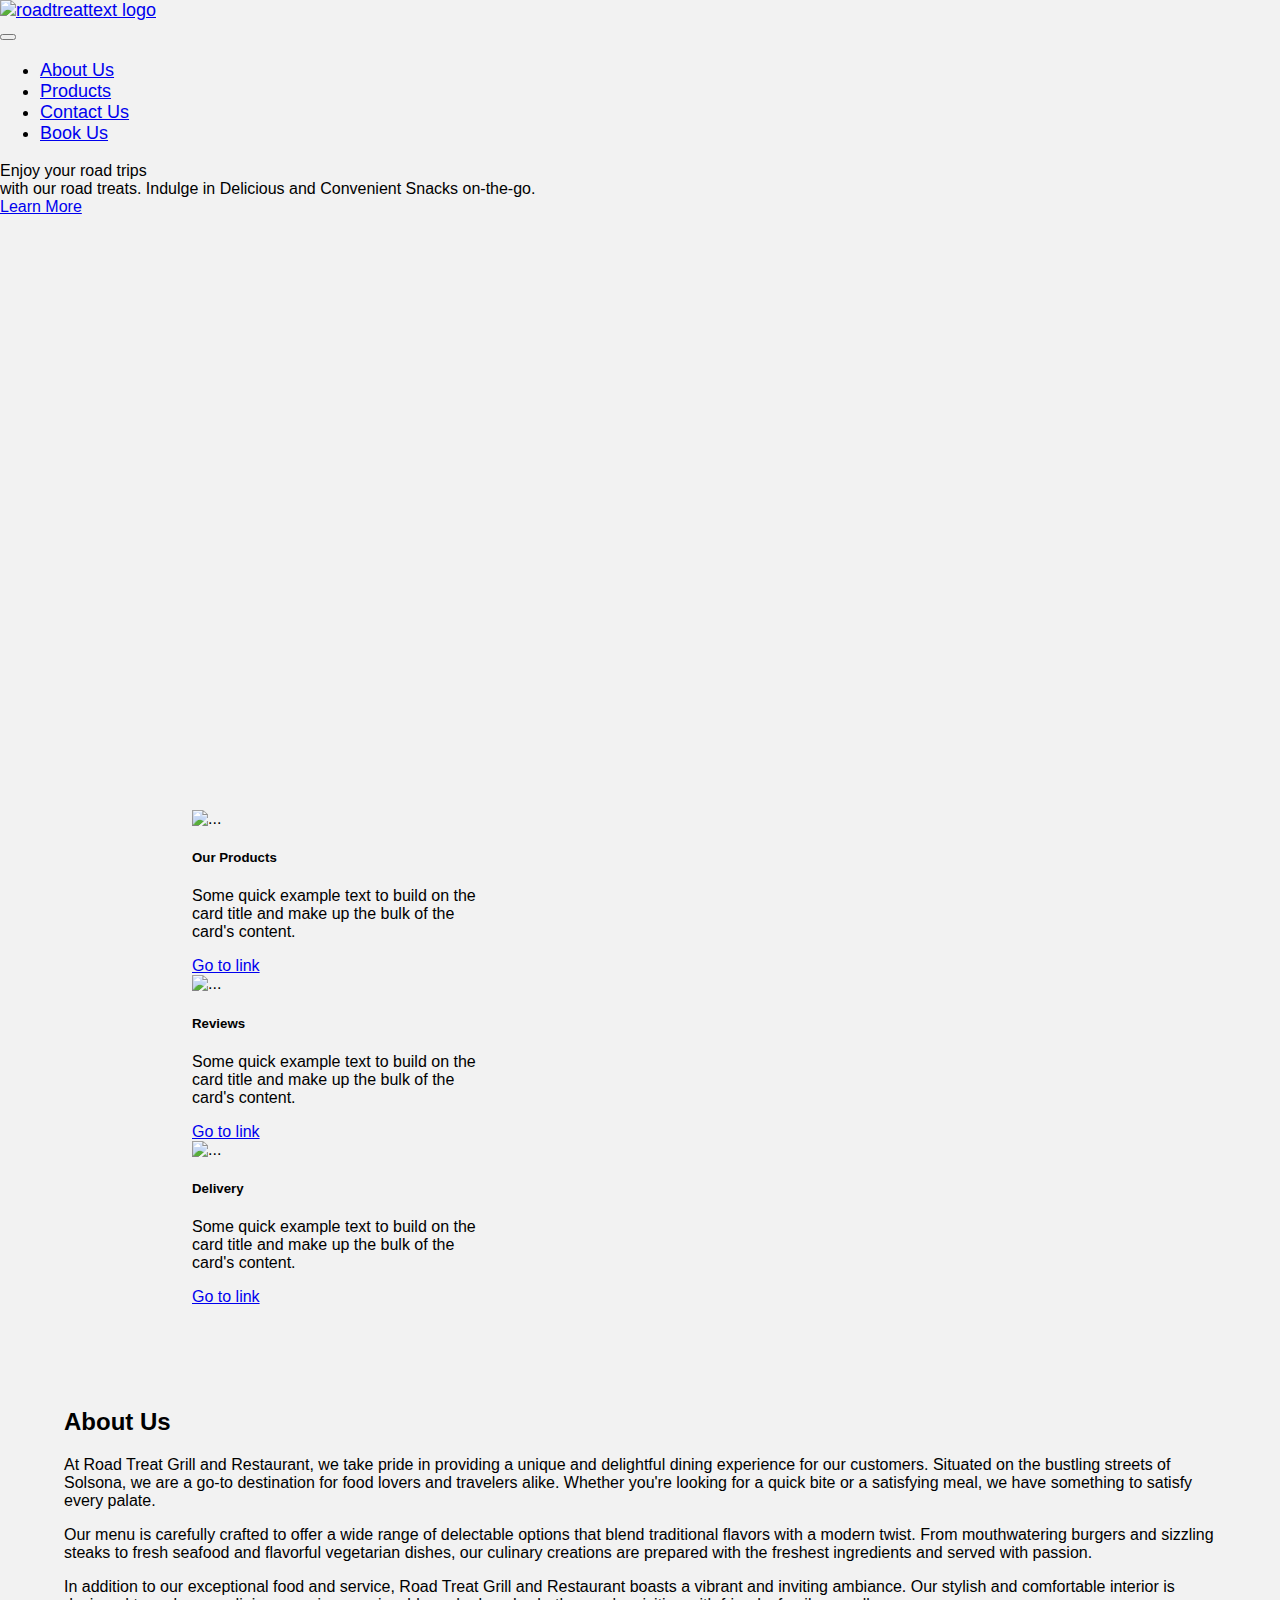
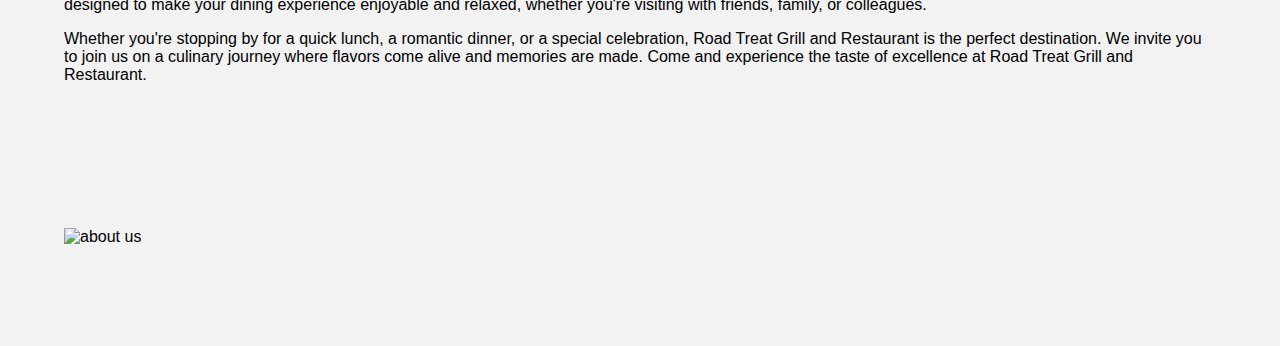
==== index.html @ 31e647b1 "fixed cards" ====
<!DOCTYPE html>
<html lang="en">
<head>
    <meta charset="UTF-8">
    <meta http-equiv="X-UA-Compatible" content="IE=edge">
    <meta name="viewport" content="width=device-width, initial-scale=1.0">
    <title>Road Treat Grill and Restaurant</title>
    <link href="https://cdn.jsdelivr.net/npm/bootstrap@5.3.0-alpha3/dist/css/bootstrap.min.css" rel="stylesheet" integrity="sha384-KK94CHFLLe+nY2dmCWGMq91rCGa5gtU4mk92HdvYe+M/SXH301p5ILy+dN9+nJOZ" crossorigin="anonymous">
    <link rel="stylesheet" href="../style.css">
</head>
<body>

    <!-- NavBar -->
    <nav class="navbar navbar-expand-md navbar-dark bg-dark">
        <div class="container-fluid">
            <div class="brandlogo">
            <a class="navbar-brand" href="#">
                <img src="../assets/roadtreattext-wo.png" alt="roadtreattext logo" width="100%" height="70px">
            </a>
            </div>
            <div class="navlinks">
                <button class="navbar-toggler" type="button" data-bs-toggle="collapse" data-bs-target="#navbarNav" aria-controls="navbarNav" aria-expanded="false" aria-label="Toggle navigation">
                <span class="navbar-toggler-icon"></span>
                </button>
                <div class="collapse navbar-collapse" id="navbarNav">
                <ul class="navbar-nav">
                    <li class="nav-item">
                    <a class="nav-link" href="#">About Us</a>
                    </li>
                    <li class="nav-item">
                    <a class="nav-link" href="#">Products</a>
                    </li>
                    <li class="nav-item">
                    <a class="nav-link" href="#">Contact Us</a>
                    </li>
                    <li class="nav-item">
                        <a class="nav-link" href="#">Book Us</a>
                        </li>
                </ul>
                </div>
            </div>
        </div>
    </nav>
   

    <!-- Hero -->
    <section class="hero-section">
        <div class="row" id="hero">
            <div class="col-12">
              <div class="hero">
                <div
                  class="h-100 d-flex flex-column justify-content-center align-items-center"
                >
                  <span class="h1 text-white">Enjoy your road trips <br> with our road treats.</span>
                    <span class="h5 text-white">Indulge in Delicious and Convenient Snacks on-the-go.</span>
                    <br>
                  <a href="#about" class="btn btn-primary btn-lg">Learn More</a>
                </div>
              </div>
    </section>

    <br>

    <!-- Cards -->
    <section class="cards d-flex justify-content-around" >
        <div class="card">
            <img src="../assets/products.jpg" class="card-img-top" alt="...">
            <div class="card-body">
              <h5 class="card-title">Our Products</h5>
              <p class="card-text">Some quick example text to build on the card title and make up the bulk of the card's content.</p>
              <a href="#" class="btn btn-primary">Go to link</a>
            </div>
          </div>

          <div class="card">
            <img src="../assets/reviews.jpg" class="card-img-top" alt="...">
            <div class="card-body">
              <h5 class="card-title">Reviews</h5>
              <p class="card-text">Some quick example text to build on the card title and make up the bulk of the card's content.</p>
              <a href="#" class="btn btn-primary">Go to link</a>
            </div>
          </div>

          <div class="card">
            <img src="../assets/delivery.jpeg" class="card-img-top" alt="...">
            <div class="card-body">
              <h5 class="card-title">Delivery</h5>
              <p class="card-text">Some quick example text to build on the card title and make up the bulk of the card's content.</p>
              <a href="#" class="btn btn-primary">Go to link</a>
            </div>
          </div>
        
    </section>
        

    <br>

    <!-- About Us -->
    <section>
        <div id="about">
            <div class="row">
              <div class="cont col-sm-6">
                <h2>About Us</h2>
                <p>At Road Treat Grill and Restaurant, we take pride in providing a unique and delightful dining experience for our customers. Situated on the bustling streets of Solsona, we are a go-to destination for food lovers and travelers alike. Whether you're looking for a quick bite or a satisfying meal, we have something to satisfy every palate.</p>
                <p>Our menu is carefully crafted to offer a wide range of delectable options that blend traditional flavors with a modern twist. From mouthwatering burgers and sizzling steaks to fresh seafood and flavorful vegetarian dishes, our culinary creations are prepared with the freshest ingredients and served with passion.</p>
                <p>In addition to our exceptional food and service, Road Treat Grill and Restaurant boasts a vibrant and inviting ambiance. Our stylish and comfortable interior is designed to make your dining experience enjoyable and relaxed, whether you're visiting with friends, family, or colleagues.</p>
                <p>Whether you're stopping by for a quick lunch, a romantic dinner, or a special celebration, Road Treat Grill and Restaurant is the perfect destination. We invite you to join us on a culinary journey where flavors come alive and memories are made. Come and experience the taste of excellence at Road Treat Grill and Restaurant.</p>
              </div>
              <div class="cont col-sm-6">
                <img src="/assets/aboutus.jpg" alt="about us" width="100%" height="100%">
              </div>
            </div>
        </div>
    </section>

    <br>

    <footer class="bg-dark d-flex justify-content-center">
        <div class="footer image">
            <img src="/assets/roadtreattext-wo.png" alt="">
        </div>
      
    </footer>

    <script src="https://cdn.jsdelivr.net/npm/bootstrap@5.3.0-alpha3/dist/js/bootstrap.bundle.min.js" integrity="sha384-ENjdO4Dr2bkBIFxQpeoTz1HIcje39Wm4jDKdf19U8gI4ddQ3GYNS7NTKfAdVQSZe" crossorigin="anonymous"></script>
</body>
</html>
---- style.css ----
body {
    background-color: #f2f2f2;
    font-family: 'Roboto', sans-serif;
    margin: 0;
    padding: 0;
}

.navbar {
    font-size: large
}

.navlinks {
    justify-content: flex-end;
}


.hero {
    background-image: url(/assets/herocover.jpeg);
    background-size: cover;
    width: 100%;
    height: 70vh;
  }
  


.column {
    float: left;
    width: 33.33%;
}

.column img {
    margin-top: 50px;
    margin-left: 50px;
    width:50%;
    object-fit: cover;
}

.footertext {
    color: white;
    text-align: center;
    padding: 1%;
}

.cards {
    margin-left: 15%;
    margin-right: 15%;
}

.cont {
    padding: 5%;
}

.card {
    width: 18rem;
}
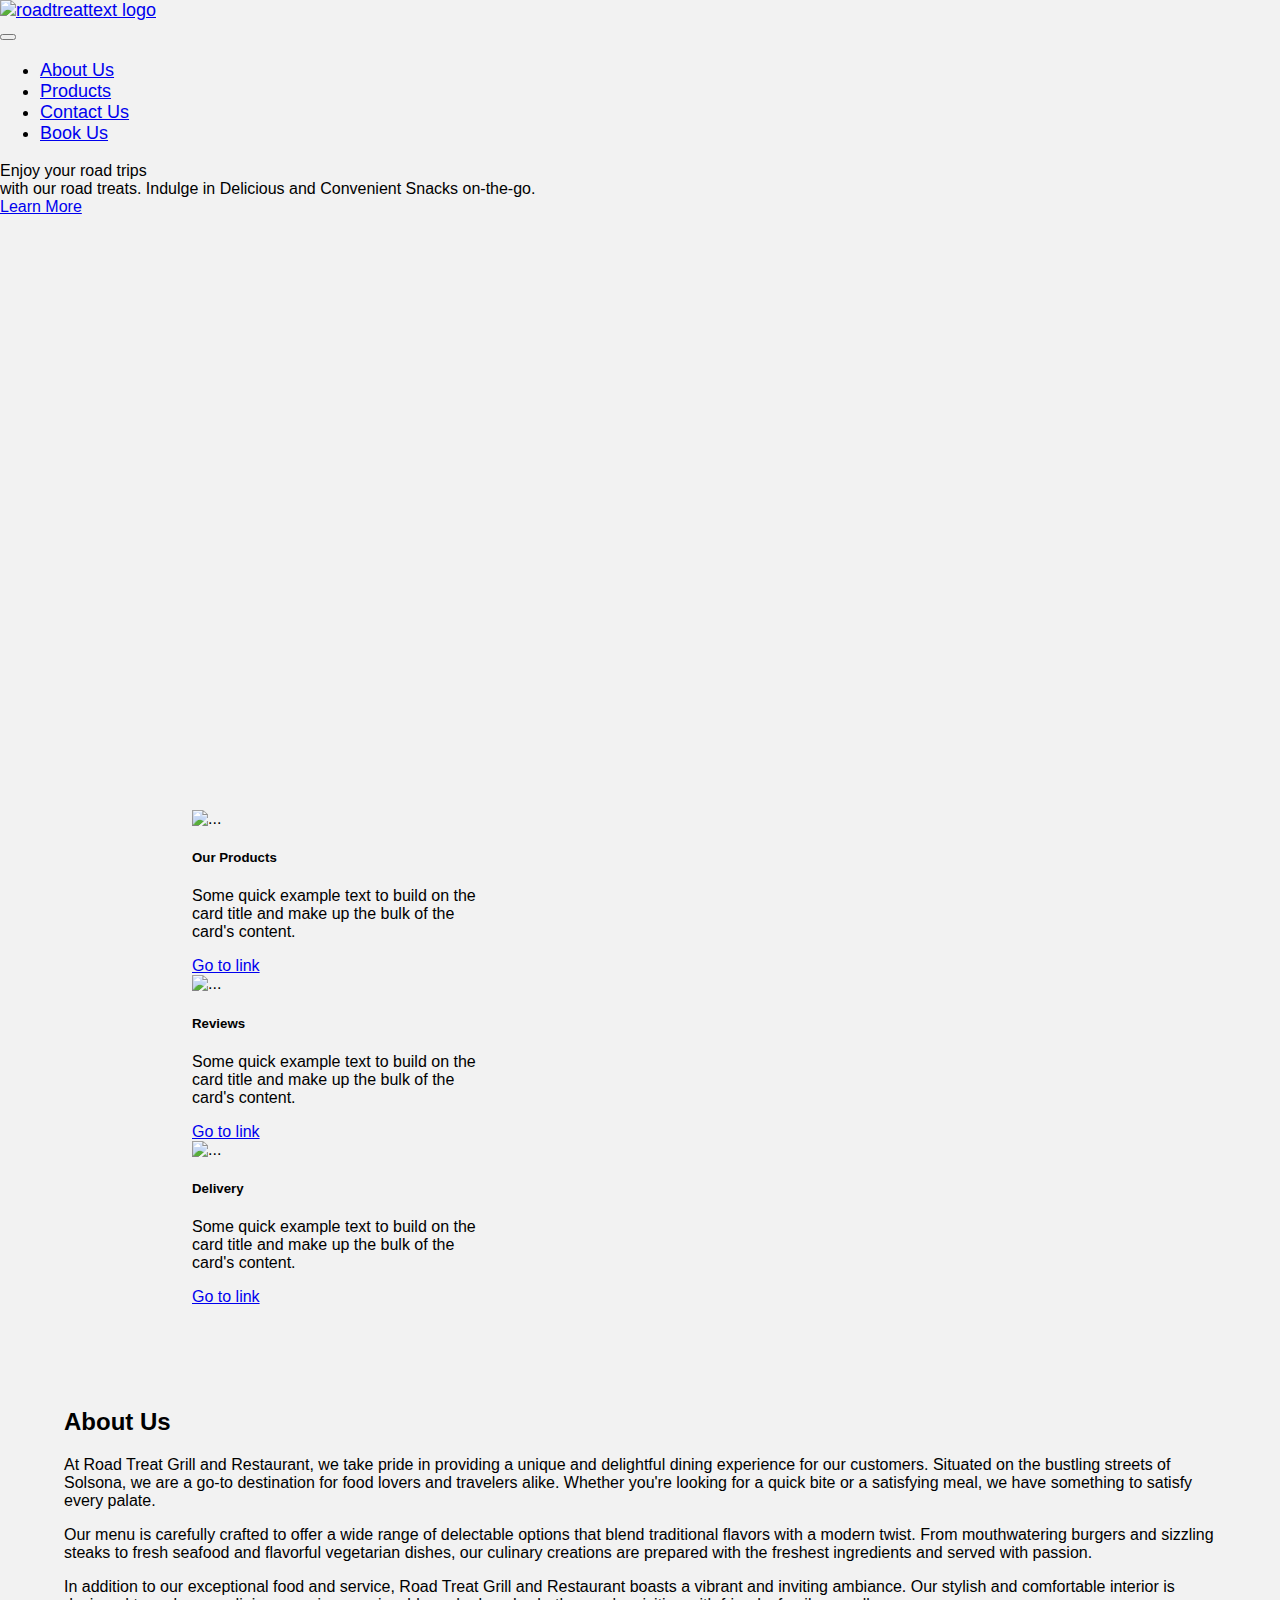
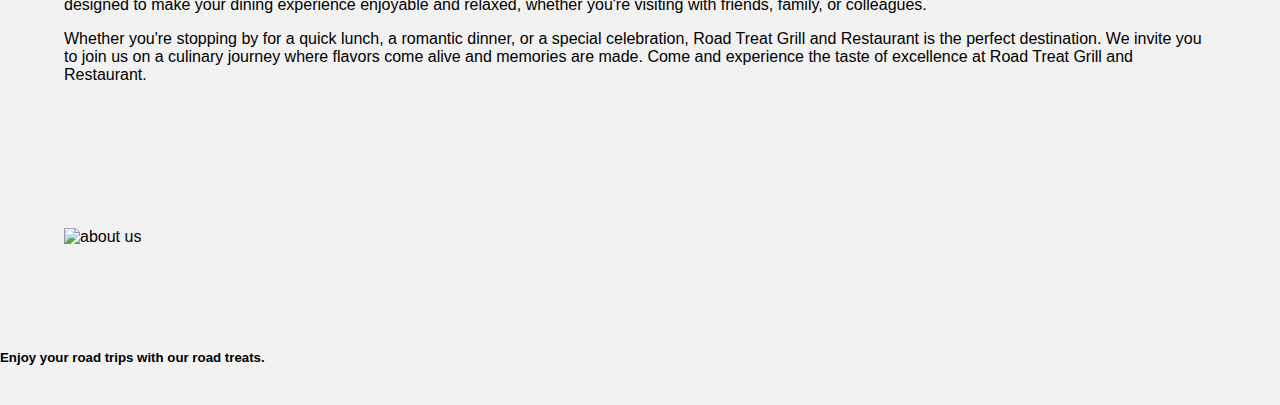
==== commit ba9857f7: "updated some changes on code" ====
--- a/index.html
+++ b/index.html
@@ -107,7 +107,7 @@
                 <p>Whether you're stopping by for a quick lunch, a romantic dinner, or a special celebration, Road Treat Grill and Restaurant is the perfect destination. We invite you to join us on a culinary journey where flavors come alive and memories are made. Come and experience the taste of excellence at Road Treat Grill and Restaurant.</p>
               </div>
               <div class="cont col-sm-6">
-                <img src="/assets/aboutus.jpg" alt="about us" width="100%" height="100%">
+                <img src="../assets/aboutus.jpg" alt="about us" width="100%" height="100%">
               </div>
             </div>
         </div>
@@ -115,11 +115,14 @@
 
     <br>
 
-    <footer class="bg-dark d-flex justify-content-center">
-        <div class="footer image">
-            <img src="/assets/roadtreattext-wo.png" alt="">
+    <footer class="bg-dark d-flex">
+        <div class="footer">
+          <h5 class="text-white">Enjoy your road trips with our road treats.</h5>
         </div>
-      
+          <div class="footerimg">
+            <img src="../assets/roadtreattext-wo.png" alt="">
+          </div>
+        </div>
     </footer>
 
     <script src="https://cdn.jsdelivr.net/npm/bootstrap@5.3.0-alpha3/dist/js/bootstrap.bundle.min.js" integrity="sha384-ENjdO4Dr2bkBIFxQpeoTz1HIcje39Wm4jDKdf19U8gI4ddQ3GYNS7NTKfAdVQSZe" crossorigin="anonymous"></script>
--- a/style.css
+++ b/style.css
@@ -52,4 +52,9 @@
 
 .card {
     width: 18rem;
+}
+
+.footerimg {
+    height: 10%;
+    justify-content: flex-end;
 }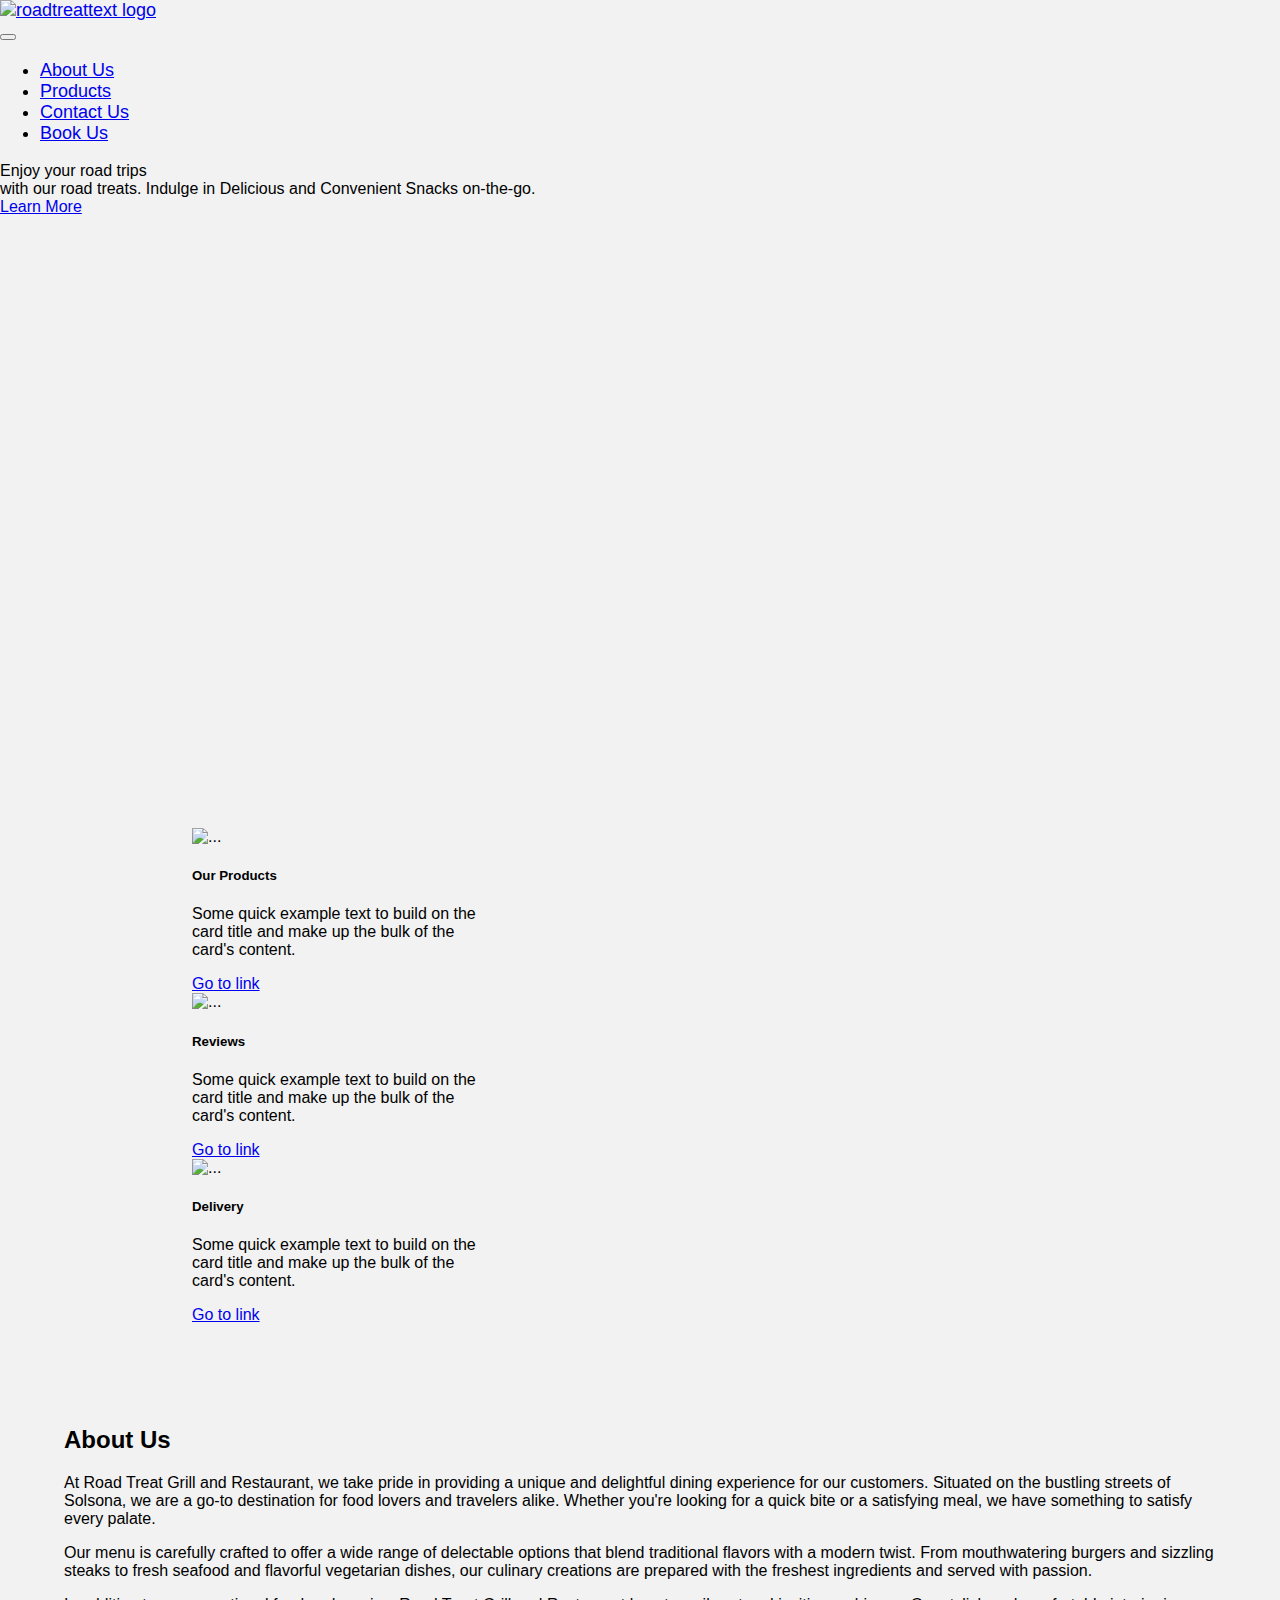
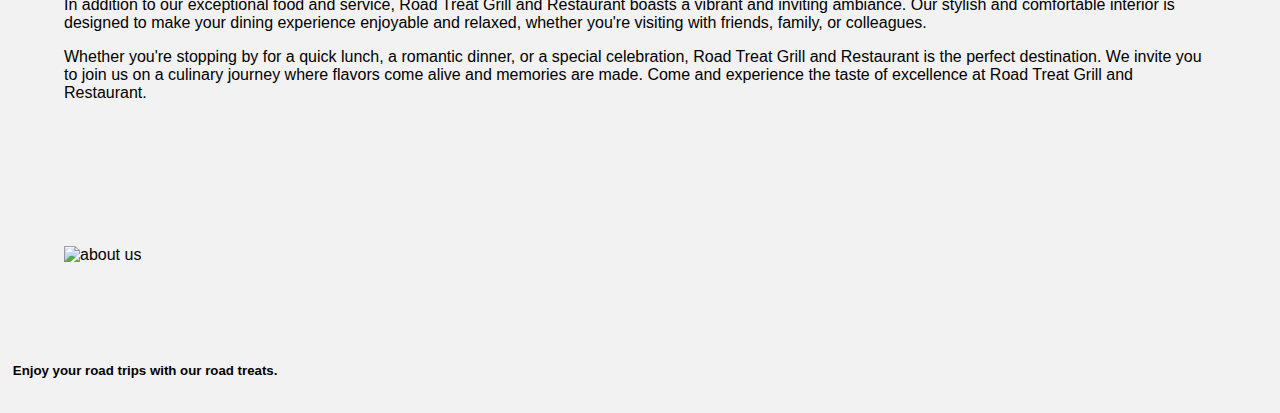
==== commit f051e51b: "made some minor revisions" ====
--- a/index.html
+++ b/index.html
@@ -59,7 +59,7 @@
               </div>
     </section>
 
-    <br>
+    <br><br>
 
     <!-- Cards -->
     <section class="cards d-flex justify-content-around" >
@@ -113,17 +113,10 @@
         </div>
     </section>
 
-    <br>
+    <footer class="bg-dark">
+        <h5 class="text-white text-center">Enjoy your road trips with our road treats.</h5>
+    </footer>
 
-    <footer class="bg-dark d-flex">
-        <div class="footer">
-          <h5 class="text-white">Enjoy your road trips with our road treats.</h5>
-        </div>
-          <div class="footerimg">
-            <img src="../assets/roadtreattext-wo.png" alt="">
-          </div>
-        </div>
-    </footer>
 
     <script src="https://cdn.jsdelivr.net/npm/bootstrap@5.3.0-alpha3/dist/js/bootstrap.bundle.min.js" integrity="sha384-ENjdO4Dr2bkBIFxQpeoTz1HIcje39Wm4jDKdf19U8gI4ddQ3GYNS7NTKfAdVQSZe" crossorigin="anonymous"></script>
 </body>
--- a/style.css
+++ b/style.css
@@ -54,7 +54,7 @@
     width: 18rem;
 }
 
-.footerimg {
-    height: 10%;
-    justify-content: flex-end;
-}+footer {
+    padding: 1%
+}
+  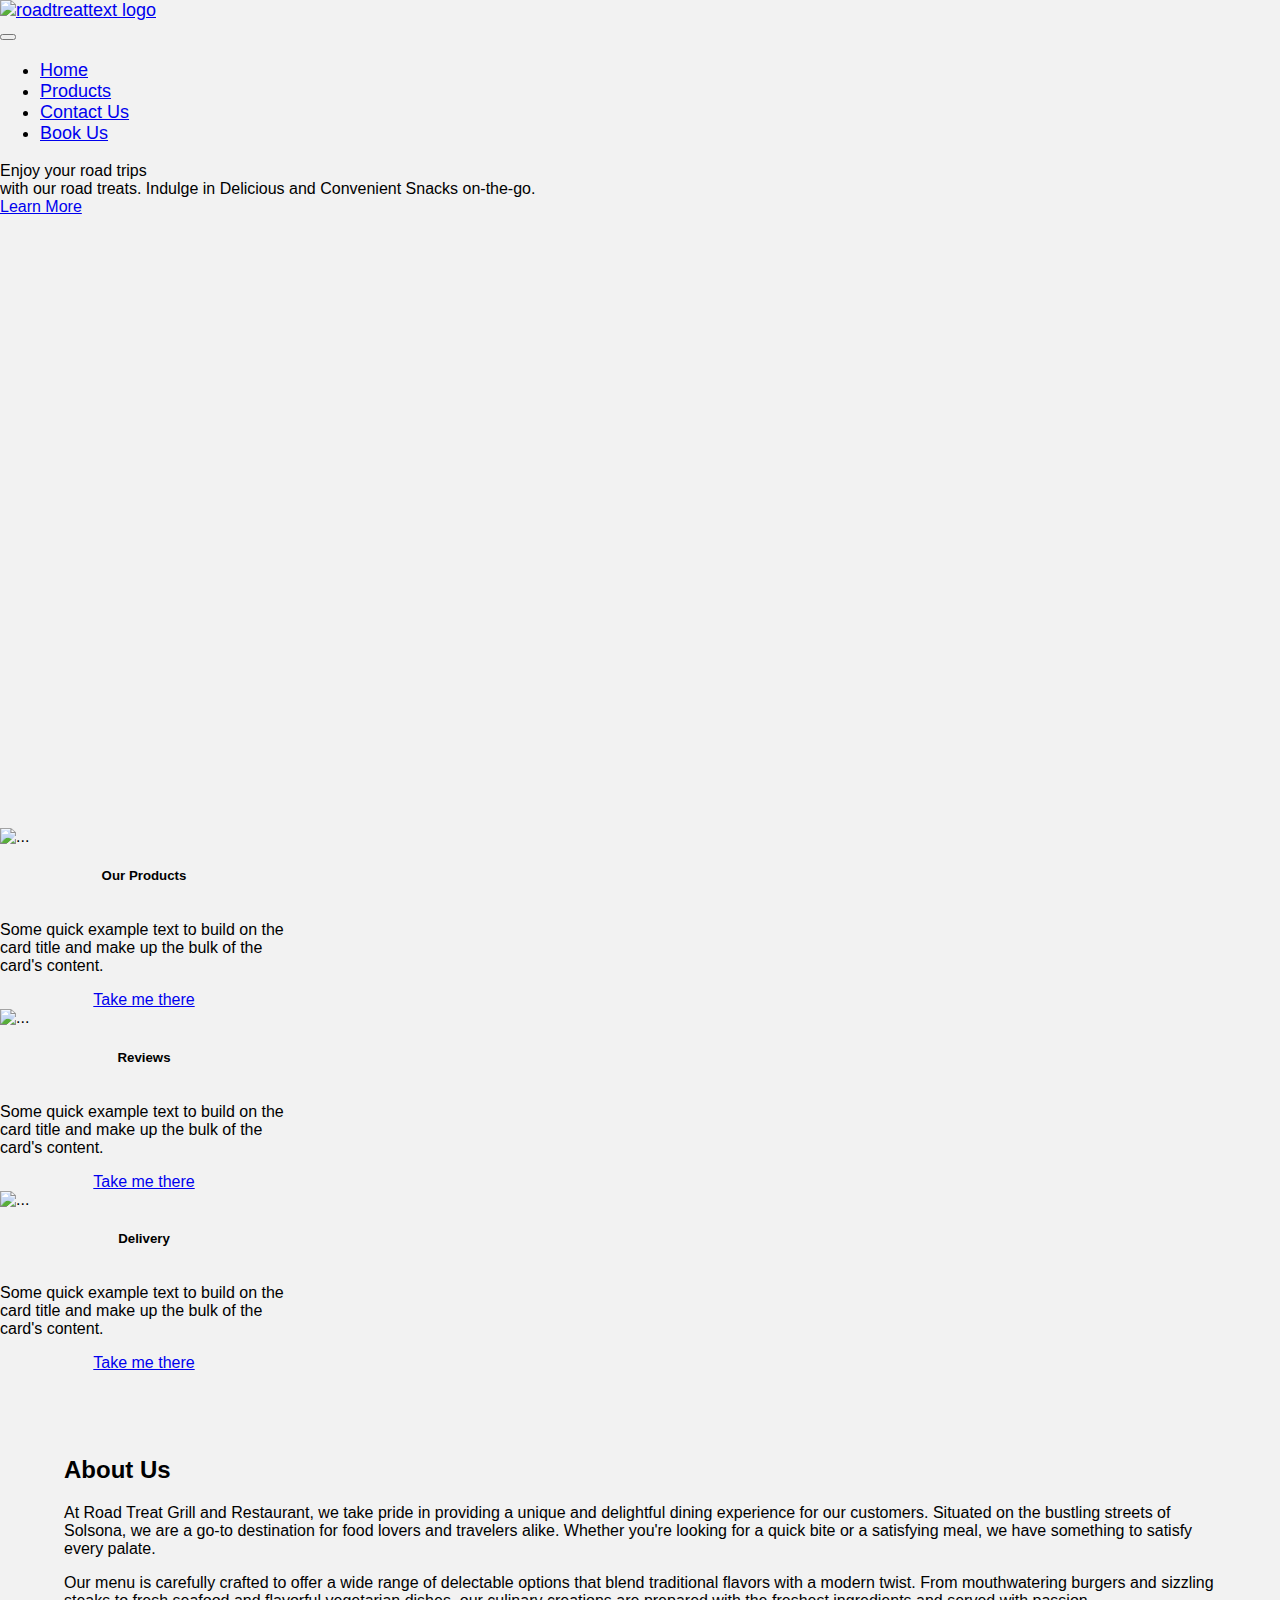
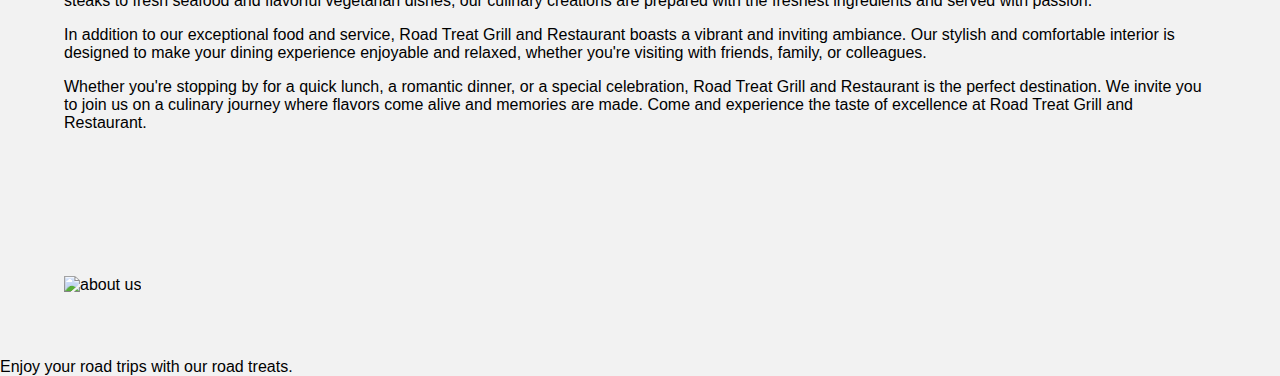
==== commit bbb1c8f1: "made changes on the layouts and links" ====
--- a/index.html
+++ b/index.html
@@ -6,16 +6,16 @@
     <meta name="viewport" content="width=device-width, initial-scale=1.0">
     <title>Road Treat Grill and Restaurant</title>
     <link href="https://cdn.jsdelivr.net/npm/bootstrap@5.3.0-alpha3/dist/css/bootstrap.min.css" rel="stylesheet" integrity="sha384-KK94CHFLLe+nY2dmCWGMq91rCGa5gtU4mk92HdvYe+M/SXH301p5ILy+dN9+nJOZ" crossorigin="anonymous">
-    <link rel="stylesheet" href="../style.css">
+    <link rel="stylesheet" href="style.css">
 </head>
 <body>
 
     <!-- NavBar -->
-    <nav class="navbar navbar-expand-md navbar-dark bg-dark">
+    <nav class="navbar navbar-expand-md navbar-dark bg-dark sticky-top">
         <div class="container-fluid">
             <div class="brandlogo">
-            <a class="navbar-brand" href="#">
-                <img src="../assets/roadtreattext-wo.png" alt="roadtreattext logo" width="100%" height="70px">
+            <a class="navbar-brand" href="index.html">
+                <img src="assets/roadtreattext-wo.png" alt="roadtreattext logo" width="100%" height="70px">
             </a>
             </div>
             <div class="navlinks">
@@ -25,13 +25,13 @@
                 <div class="collapse navbar-collapse" id="navbarNav">
                 <ul class="navbar-nav">
                     <li class="nav-item">
-                    <a class="nav-link" href="#">About Us</a>
+                    <a class="nav-link" href="index.html">Home</a>
                     </li>
                     <li class="nav-item">
-                    <a class="nav-link" href="#">Products</a>
+                    <a class="nav-link" href="products.html">Products</a>
                     </li>
                     <li class="nav-item">
-                    <a class="nav-link" href="#">Contact Us</a>
+                    <a class="nav-link" href="contactus.html">Contact Us</a>
                     </li>
                     <li class="nav-item">
                         <a class="nav-link" href="#">Book Us</a>
@@ -62,59 +62,64 @@
     <br><br>
 
     <!-- Cards -->
-    <section class="cards d-flex justify-content-around" >
-        <div class="card">
-            <img src="../assets/products.jpg" class="card-img-top" alt="...">
-            <div class="card-body">
-              <h5 class="card-title">Our Products</h5>
-              <p class="card-text">Some quick example text to build on the card title and make up the bulk of the card's content.</p>
-              <a href="#" class="btn btn-primary">Go to link</a>
-            </div>
+    <section class="row mx-auto container" >
+      <div class="col-4">
+        <div class="card w-100">
+          <img src="assets/products.jpg" class="card-img-top" alt="...">
+          <div class="card-body">
+            <h5 class="card-title">Our Products</h5>
+            <p class="card-text">Some quick example text to build on the card title and make up the bulk of the card's content.</p>
+            <a href="products.html" class="btn btn-primary">Take me there</a>
           </div>
-
-          <div class="card">
-            <img src="../assets/reviews.jpg" class="card-img-top" alt="...">
+        </div>
+      </div>
+    
+      <div class="col-4">
+          <div class="card w-100">
+            <img src="assets/reviews.jpg" class="card-img-top" alt="...">
             <div class="card-body">
               <h5 class="card-title">Reviews</h5>
               <p class="card-text">Some quick example text to build on the card title and make up the bulk of the card's content.</p>
-              <a href="#" class="btn btn-primary">Go to link</a>
+              <a href="#" class="btn btn-primary">Take me there</a>
             </div>
           </div>
+      </div>
 
-          <div class="card">
-            <img src="../assets/delivery.jpeg" class="card-img-top" alt="...">
+      <div class="col-4">
+          <div class="card w-100">
+            <img src="assets/delivery.jpeg" class="card-img-top" alt="...">
             <div class="card-body">
               <h5 class="card-title">Delivery</h5>
               <p class="card-text">Some quick example text to build on the card title and make up the bulk of the card's content.</p>
-              <a href="#" class="btn btn-primary">Go to link</a>
+              <a href="#" class="btn btn-primary">Take me there</a>
             </div>
           </div>
+      </div>
         
     </section>
         
-
-    <br>
-
     <!-- About Us -->
-    <section>
+    <section class="container">
         <div id="about">
             <div class="row">
-              <div class="cont col-sm-6">
+              <div class="cont col-sm-5">
                 <h2>About Us</h2>
                 <p>At Road Treat Grill and Restaurant, we take pride in providing a unique and delightful dining experience for our customers. Situated on the bustling streets of Solsona, we are a go-to destination for food lovers and travelers alike. Whether you're looking for a quick bite or a satisfying meal, we have something to satisfy every palate.</p>
                 <p>Our menu is carefully crafted to offer a wide range of delectable options that blend traditional flavors with a modern twist. From mouthwatering burgers and sizzling steaks to fresh seafood and flavorful vegetarian dishes, our culinary creations are prepared with the freshest ingredients and served with passion.</p>
                 <p>In addition to our exceptional food and service, Road Treat Grill and Restaurant boasts a vibrant and inviting ambiance. Our stylish and comfortable interior is designed to make your dining experience enjoyable and relaxed, whether you're visiting with friends, family, or colleagues.</p>
                 <p>Whether you're stopping by for a quick lunch, a romantic dinner, or a special celebration, Road Treat Grill and Restaurant is the perfect destination. We invite you to join us on a culinary journey where flavors come alive and memories are made. Come and experience the taste of excellence at Road Treat Grill and Restaurant.</p>
               </div>
-              <div class="cont col-sm-6">
-                <img src="../assets/aboutus.jpg" alt="about us" width="100%" height="100%">
+              <div class="cont col-sm-7">
+                <img src="assets/aboutus.jpg" alt="about us" width="100%" height="100%">
               </div>
             </div>
         </div>
     </section>
 
     <footer class="bg-dark">
-        <h5 class="text-white text-center">Enjoy your road trips with our road treats.</h5>
+        <div class="text-white text-center">
+          Enjoy your road trips with our road treats.
+        </div>
     </footer>
 
 
--- a/style.css
+++ b/style.css
@@ -15,7 +15,7 @@
 
 
 .hero {
-    background-image: url(/assets/herocover.jpeg);
+    background-image: url(assets/herocover.jpeg);
     background-size: cover;
     width: 100%;
     height: 70vh;
@@ -41,11 +41,6 @@
     padding: 1%;
 }
 
-.cards {
-    margin-left: 15%;
-    margin-right: 15%;
-}
-
 .cont {
     padding: 5%;
 }
@@ -54,7 +49,32 @@
     width: 18rem;
 }
 
-footer {
-    padding: 1%
+.pad {
+    padding: 2rem;
 }
-  +
+
+.carousel-caption {
+
+    color: black;
+    margin: auto;
+}
+
+.contact {
+    padding: 5% 5% 5% 5%;
+    background-color: #f2f2f2;
+}
+
+.contact-top {
+    position: relative;
+    text-align: center;
+    color: black;
+    font-size: large;
+}
+
+.card-body {
+    display: flex;
+    flex-direction: column;
+    align-items: center;
+    justify-content: center;
+  }
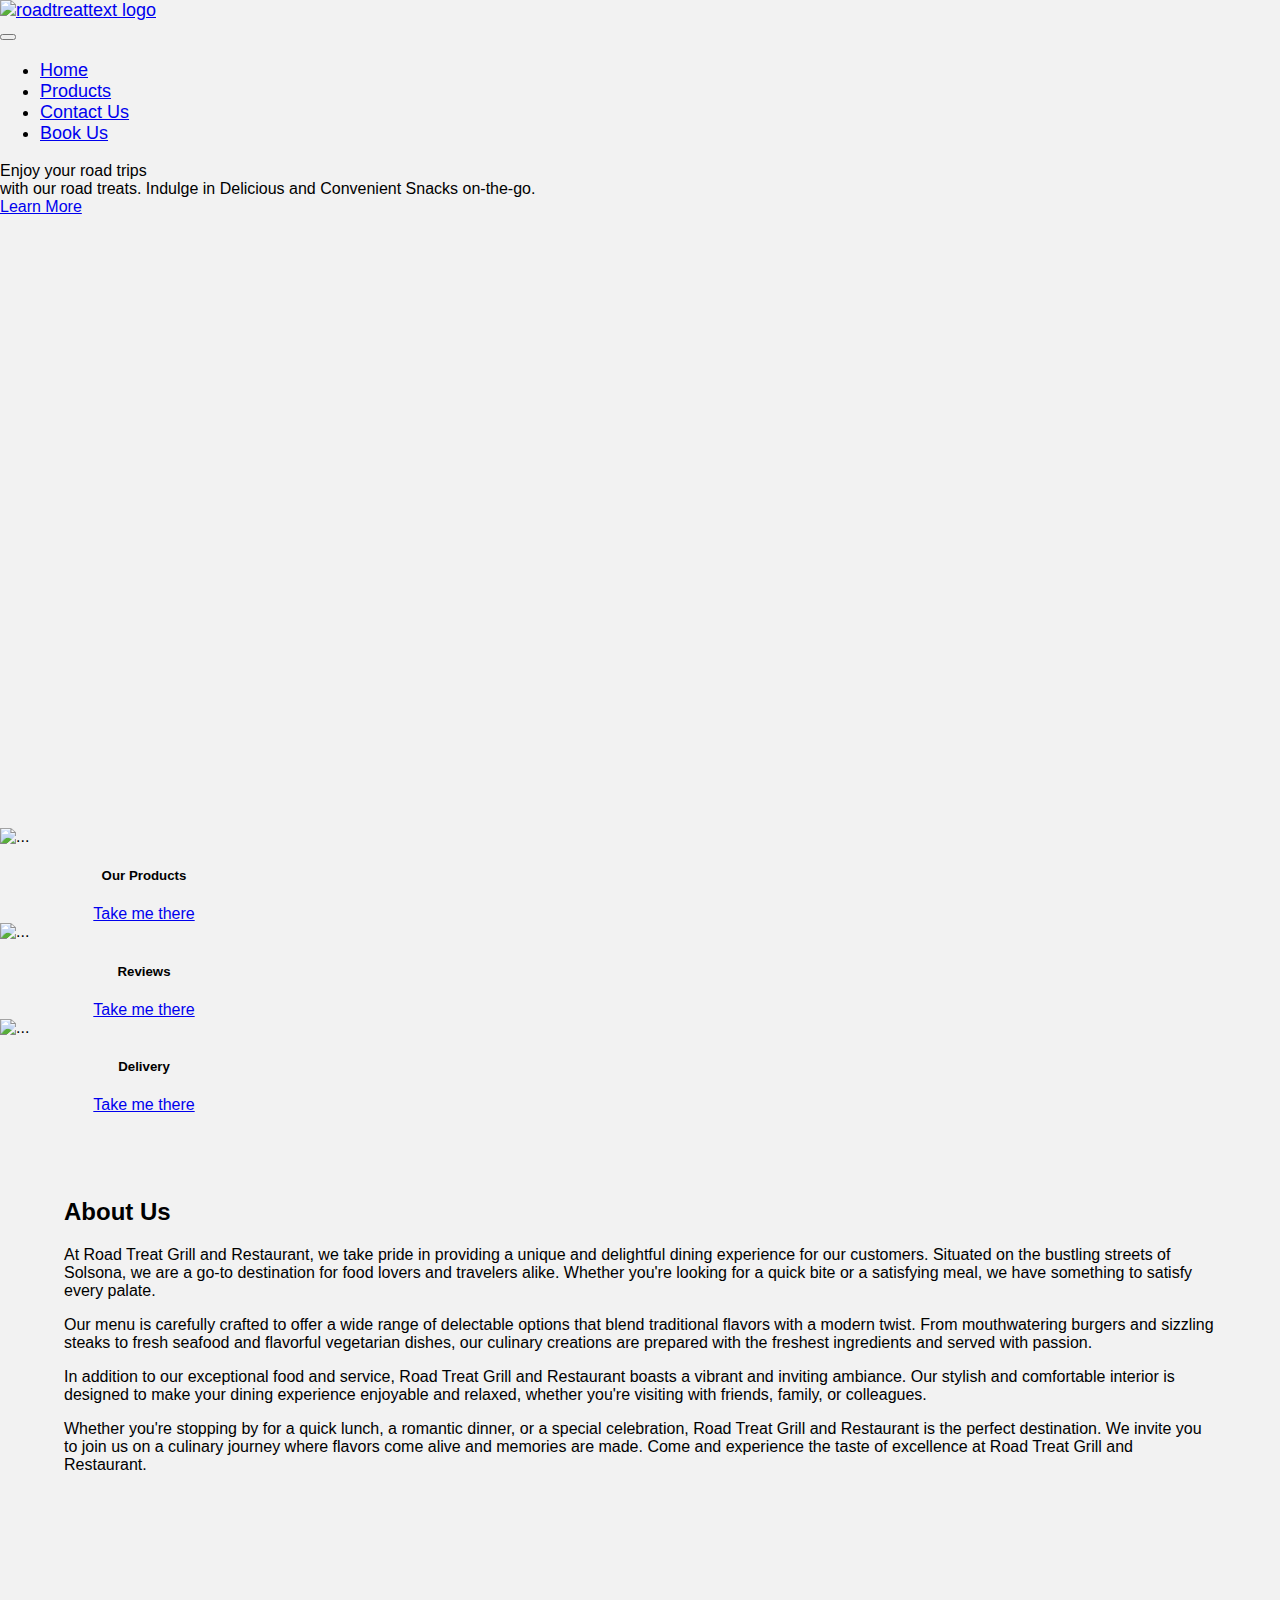
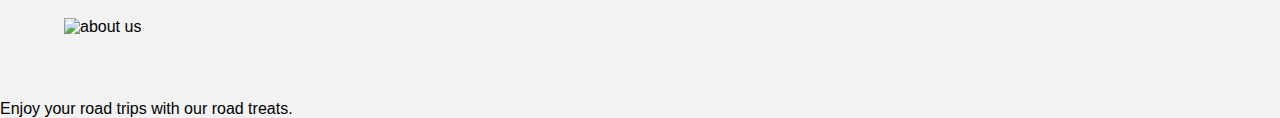
==== commit 4c6bb5bc: "done for today. fixed homepage" ====
--- a/index.html
+++ b/index.html
@@ -67,8 +67,7 @@
         <div class="card w-100">
           <img src="assets/products.jpg" class="card-img-top" alt="...">
           <div class="card-body">
-            <h5 class="card-title">Our Products</h5>
-            <p class="card-text">Some quick example text to build on the card title and make up the bulk of the card's content.</p>
+            <h5 class="card-title">Our Products</h5>           
             <a href="products.html" class="btn btn-primary">Take me there</a>
           </div>
         </div>
@@ -78,8 +77,7 @@
           <div class="card w-100">
             <img src="assets/reviews.jpg" class="card-img-top" alt="...">
             <div class="card-body">
-              <h5 class="card-title">Reviews</h5>
-              <p class="card-text">Some quick example text to build on the card title and make up the bulk of the card's content.</p>
+              <h5 class="card-title">Reviews</h5>             
               <a href="#" class="btn btn-primary">Take me there</a>
             </div>
           </div>
@@ -89,8 +87,7 @@
           <div class="card w-100">
             <img src="assets/delivery.jpeg" class="card-img-top" alt="...">
             <div class="card-body">
-              <h5 class="card-title">Delivery</h5>
-              <p class="card-text">Some quick example text to build on the card title and make up the bulk of the card's content.</p>
+              <h5 class="card-title">Delivery</h5>              
               <a href="#" class="btn btn-primary">Take me there</a>
             </div>
           </div>
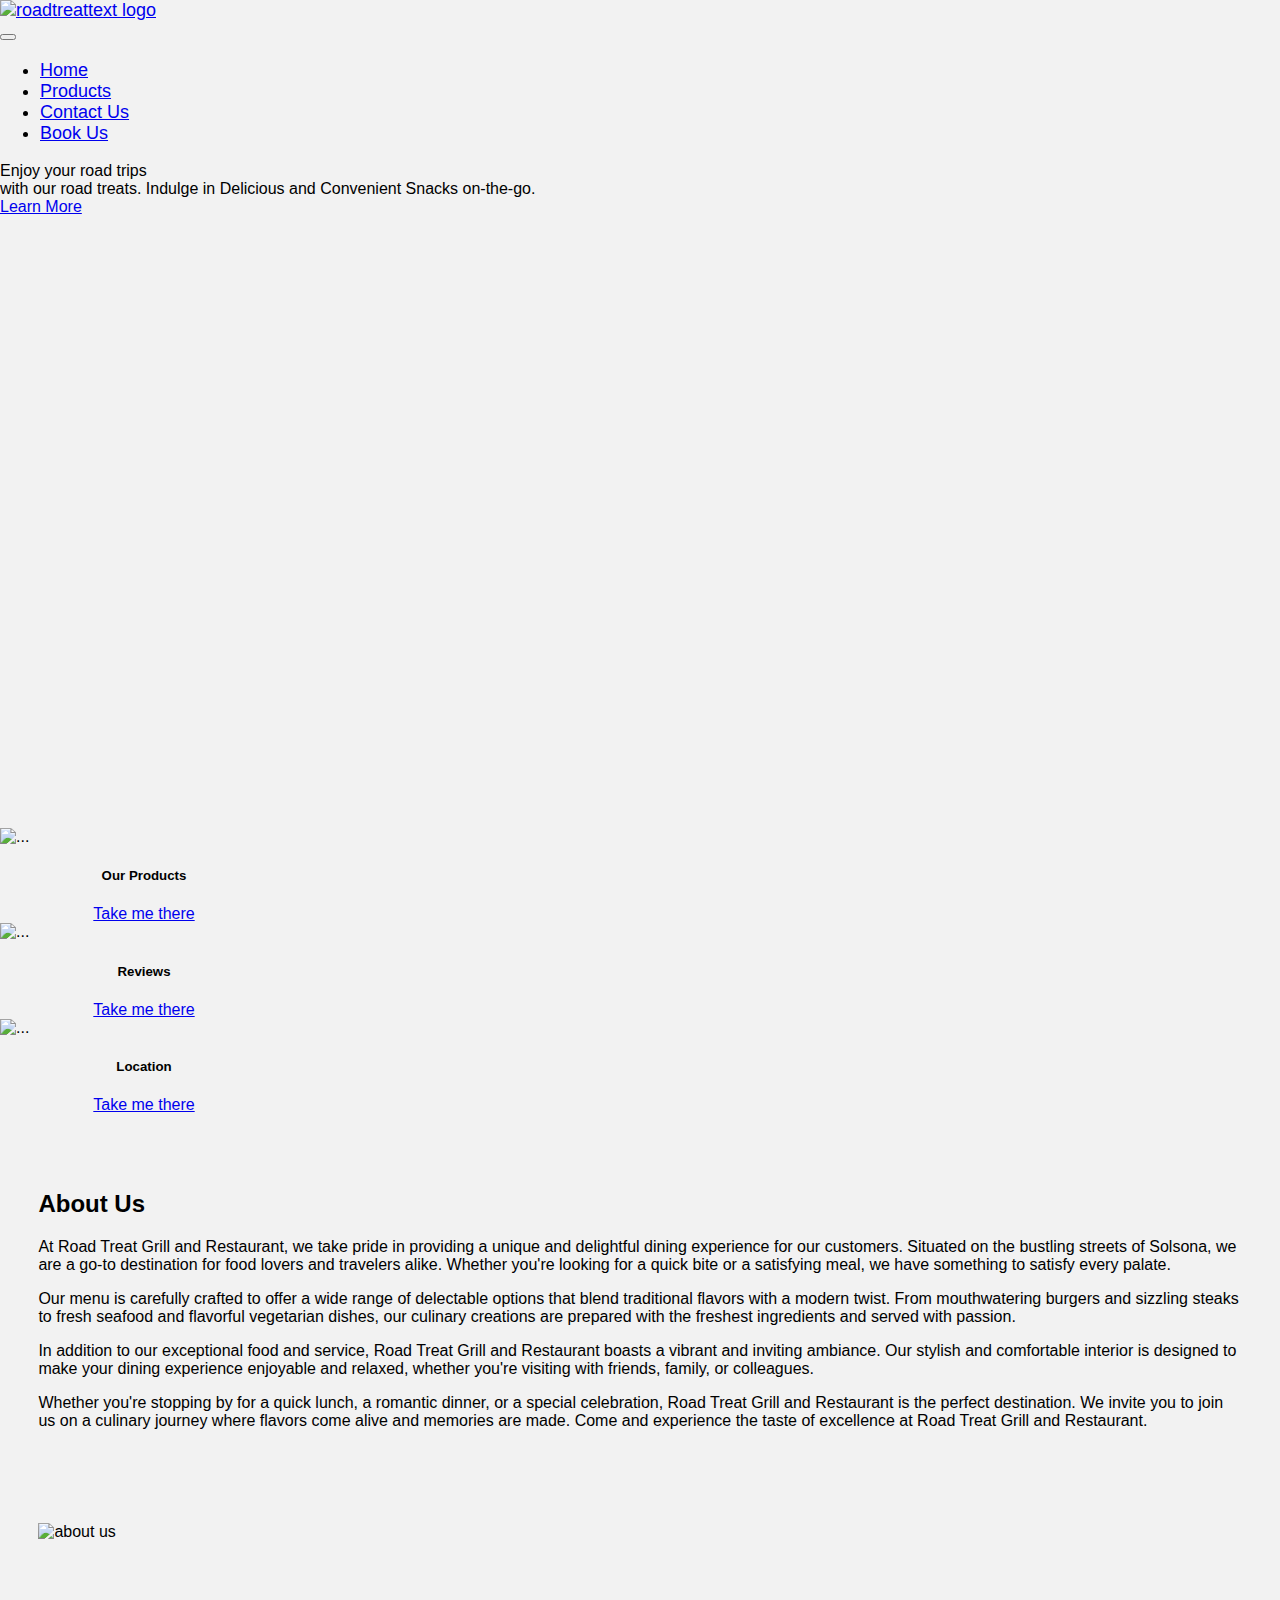
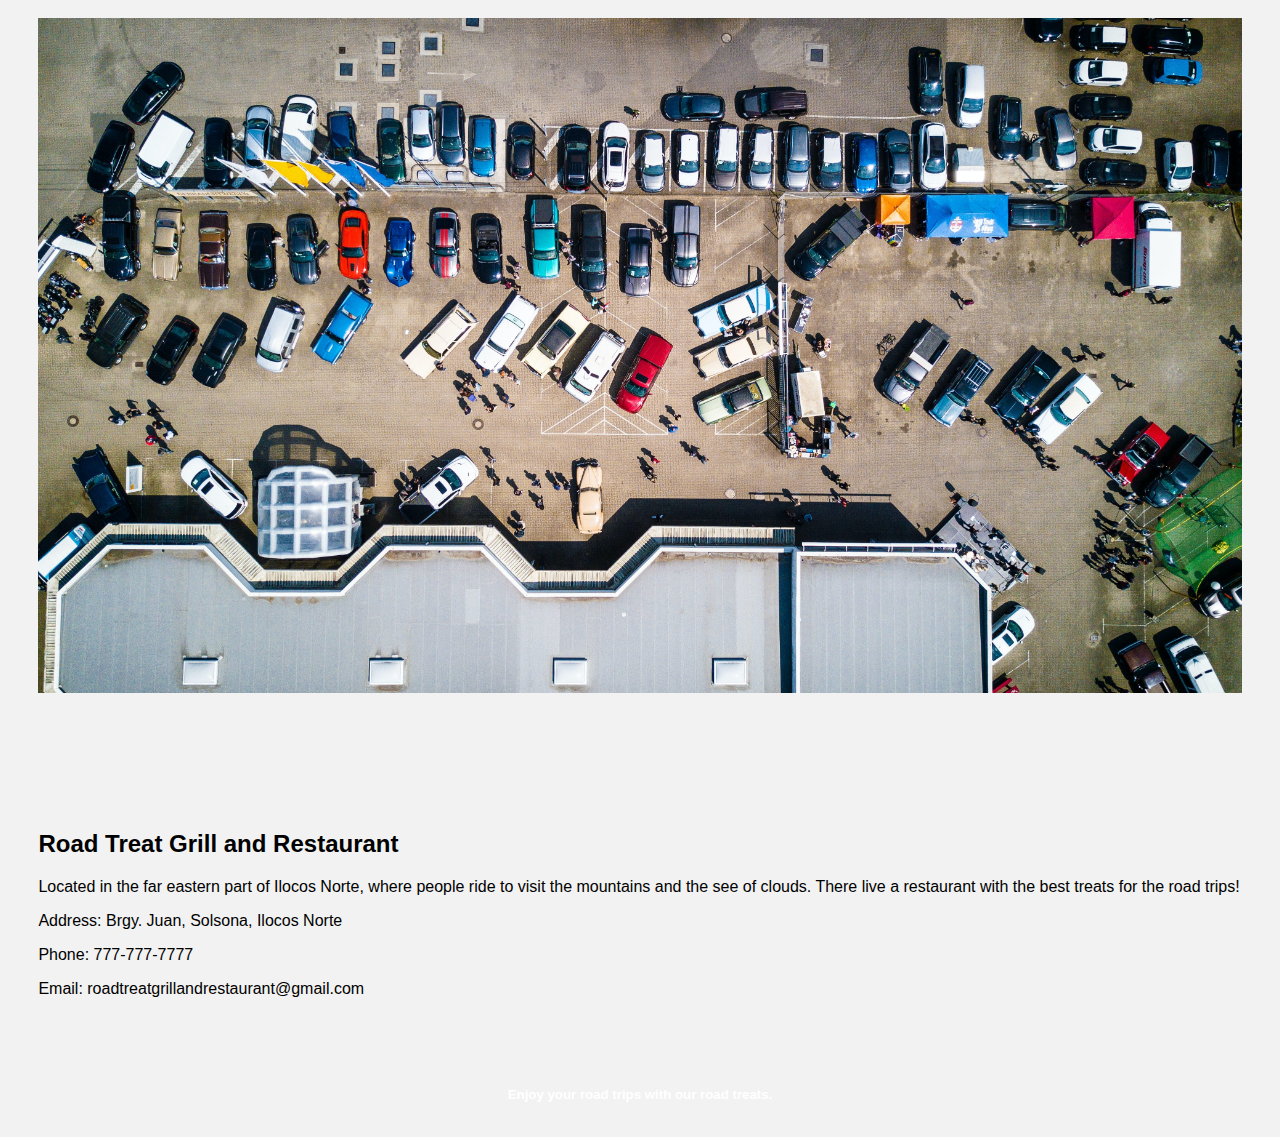
==== commit 1daa403c: "updated all pages footer" ====
--- a/index.html
+++ b/index.html
@@ -10,53 +10,50 @@
 </head>
 <body>
 
-    <!-- NavBar -->
-    <nav class="navbar navbar-expand-md navbar-dark bg-dark sticky-top">
-        <div class="container-fluid">
-            <div class="brandlogo">
-            <a class="navbar-brand" href="index.html">
-                <img src="assets/roadtreattext-wo.png" alt="roadtreattext logo" width="100%" height="70px">
-            </a>
-            </div>
-            <div class="navlinks">
-                <button class="navbar-toggler" type="button" data-bs-toggle="collapse" data-bs-target="#navbarNav" aria-controls="navbarNav" aria-expanded="false" aria-label="Toggle navigation">
-                <span class="navbar-toggler-icon"></span>
-                </button>
-                <div class="collapse navbar-collapse" id="navbarNav">
-                <ul class="navbar-nav">
-                    <li class="nav-item">
-                    <a class="nav-link" href="index.html">Home</a>
-                    </li>
-                    <li class="nav-item">
-                    <a class="nav-link" href="products.html">Products</a>
-                    </li>
-                    <li class="nav-item">
-                    <a class="nav-link" href="contactus.html">Contact Us</a>
-                    </li>
-                    <li class="nav-item">
-                        <a class="nav-link" href="#">Book Us</a>
-                        </li>
-                </ul>
-                </div>
-            </div>
-        </div>
-    </nav>
-   
-
+     <!-- NavBar -->
+     <nav class="navbar navbar-expand-md navbar-dark bg-dark sticky-top">
+      <div class="container-fluid">
+          <div class="brandlogo">
+          <a class="navbar-brand" href="index.html">
+              <img src="assets/roadtreattext-wo.png" alt="roadtreattext logo" width="100%" height="70px">
+          </a>
+          </div>
+          <div class="navlinks">
+              <button class="navbar-toggler" type="button" data-bs-toggle="collapse" data-bs-target="#navbarNav" aria-controls="navbarNav" aria-expanded="false" aria-label="Toggle navigation">
+              <span class="navbar-toggler-icon"></span>
+              </button>
+              <div class="collapse navbar-collapse" id="navbarNav">
+              <ul class="navbar-nav">
+                  <li class="nav-item">
+                  <a class="nav-link" href="index.html">Home</a>
+                  </li>
+                  <li class="nav-item">
+                  <a class="nav-link" href="products.html">Products</a>
+                  </li>
+                  <li class="nav-item">
+                  <a class="nav-link" href="contactus.html">Contact Us</a>
+                  </li>
+                  <li class="nav-item">
+                      <a class="nav-link" href="bookus.html">Book Us</a>
+                      </li>
+              </ul>
+              </div>
+          </div>
+      </div>
+  </nav>
     <!-- Hero -->
     <section class="hero-section">
         <div class="row" id="hero">
             <div class="col-12">
               <div class="hero">
                 <div
-                  class="h-100 d-flex flex-column justify-content-center align-items-center"
-                >
+                  class="h-100 d-flex flex-column justify-content-center align-items-center">
                   <span class="h1 text-white">Enjoy your road trips <br> with our road treats.</span>
-                    <span class="h5 text-white">Indulge in Delicious and Convenient Snacks on-the-go.</span>
-                    <br>
+                  <span class="h5 text-white">Indulge in Delicious and Convenient Snacks on-the-go.</span>
+                  <br>
                   <a href="#about" class="btn btn-primary btn-lg">Learn More</a>
                 </div>
-              </div>
+          </div>
     </section>
 
     <br><br>
@@ -78,17 +75,17 @@
             <img src="assets/reviews.jpg" class="card-img-top" alt="...">
             <div class="card-body">
               <h5 class="card-title">Reviews</h5>             
-              <a href="#" class="btn btn-primary">Take me there</a>
+              <a href="reviews.html" class="btn btn-primary">Take me there</a>
             </div>
           </div>
       </div>
 
       <div class="col-4">
           <div class="card w-100">
-            <img src="assets/delivery.jpeg" class="card-img-top" alt="...">
+            <img src="assets/location.jpg" class="card-img-top" alt="...">
             <div class="card-body">
-              <h5 class="card-title">Delivery</h5>              
-              <a href="#" class="btn btn-primary">Take me there</a>
+              <h5 class="card-title">Location</h5>              
+              <a href="#location" class="btn btn-primary">Take me there</a>
             </div>
           </div>
       </div>
@@ -99,26 +96,46 @@
     <section class="container">
         <div id="about">
             <div class="row">
-              <div class="cont col-sm-5">
+              <div class="cont col-5">
+                <br>
                 <h2>About Us</h2>
                 <p>At Road Treat Grill and Restaurant, we take pride in providing a unique and delightful dining experience for our customers. Situated on the bustling streets of Solsona, we are a go-to destination for food lovers and travelers alike. Whether you're looking for a quick bite or a satisfying meal, we have something to satisfy every palate.</p>
                 <p>Our menu is carefully crafted to offer a wide range of delectable options that blend traditional flavors with a modern twist. From mouthwatering burgers and sizzling steaks to fresh seafood and flavorful vegetarian dishes, our culinary creations are prepared with the freshest ingredients and served with passion.</p>
                 <p>In addition to our exceptional food and service, Road Treat Grill and Restaurant boasts a vibrant and inviting ambiance. Our stylish and comfortable interior is designed to make your dining experience enjoyable and relaxed, whether you're visiting with friends, family, or colleagues.</p>
                 <p>Whether you're stopping by for a quick lunch, a romantic dinner, or a special celebration, Road Treat Grill and Restaurant is the perfect destination. We invite you to join us on a culinary journey where flavors come alive and memories are made. Come and experience the taste of excellence at Road Treat Grill and Restaurant.</p>
               </div>
-              <div class="cont col-sm-7">
+              <div class="cont col-7">
                 <img src="assets/aboutus.jpg" alt="about us" width="100%" height="100%">
               </div>
             </div>
         </div>
     </section>
 
-    <footer class="bg-dark">
-        <div class="text-white text-center">
-          Enjoy your road trips with our road treats.
-        </div>
-    </footer>
+     <!-- Location -->
+     <section class="container">
+      <div id="location">
+          <div class="row">
+            <div class="cont col-9">
+              <img src="assets/locpic.jpg" alt="about us" width="100%" height="100%">
+            </div>
+            <div class="cont col-3 justify-content-center">
+              <br><br>
+              <h2>Road Treat Grill and Restaurant</h2>
+              <p>Located in the far eastern part of Ilocos Norte, where people ride to visit the mountains and the see of clouds. There live a restaurant with the best treats for the road trips!</p>
+              <p>Address: Brgy. Juan, Solsona, Ilocos Norte</p>
+              <p>Phone: 777-777-7777</p>
+              <p>Email: roadtreatgrillandrestaurant@gmail.com</p>
+            </div>
+          </div>
+      </div>
+  </section>
 
+
+  <footer class="bg-dark">
+    <div class="text-white text-center footertext">
+      <h5>Enjoy your road trips with our road treats.</h5>
+    </div>
+</footer>
 
     <script src="https://cdn.jsdelivr.net/npm/bootstrap@5.3.0-alpha3/dist/js/bootstrap.bundle.min.js" integrity="sha384-ENjdO4Dr2bkBIFxQpeoTz1HIcje39Wm4jDKdf19U8gI4ddQ3GYNS7NTKfAdVQSZe" crossorigin="anonymous"></script>
 </body>
--- a/style.css
+++ b/style.css
@@ -38,11 +38,11 @@
 .footertext {
     color: white;
     text-align: center;
-    padding: 1%;
+    padding: 1% 0% 1% 0%;
 }
 
 .cont {
-    padding: 5%;
+    padding: 3%
 }
 
 .card {
@@ -61,7 +61,7 @@
 }
 
 .contact {
-    padding: 5% 5% 5% 5%;
+    padding: 1% 5% 1% 5%;
     background-color: #f2f2f2;
 }
 
